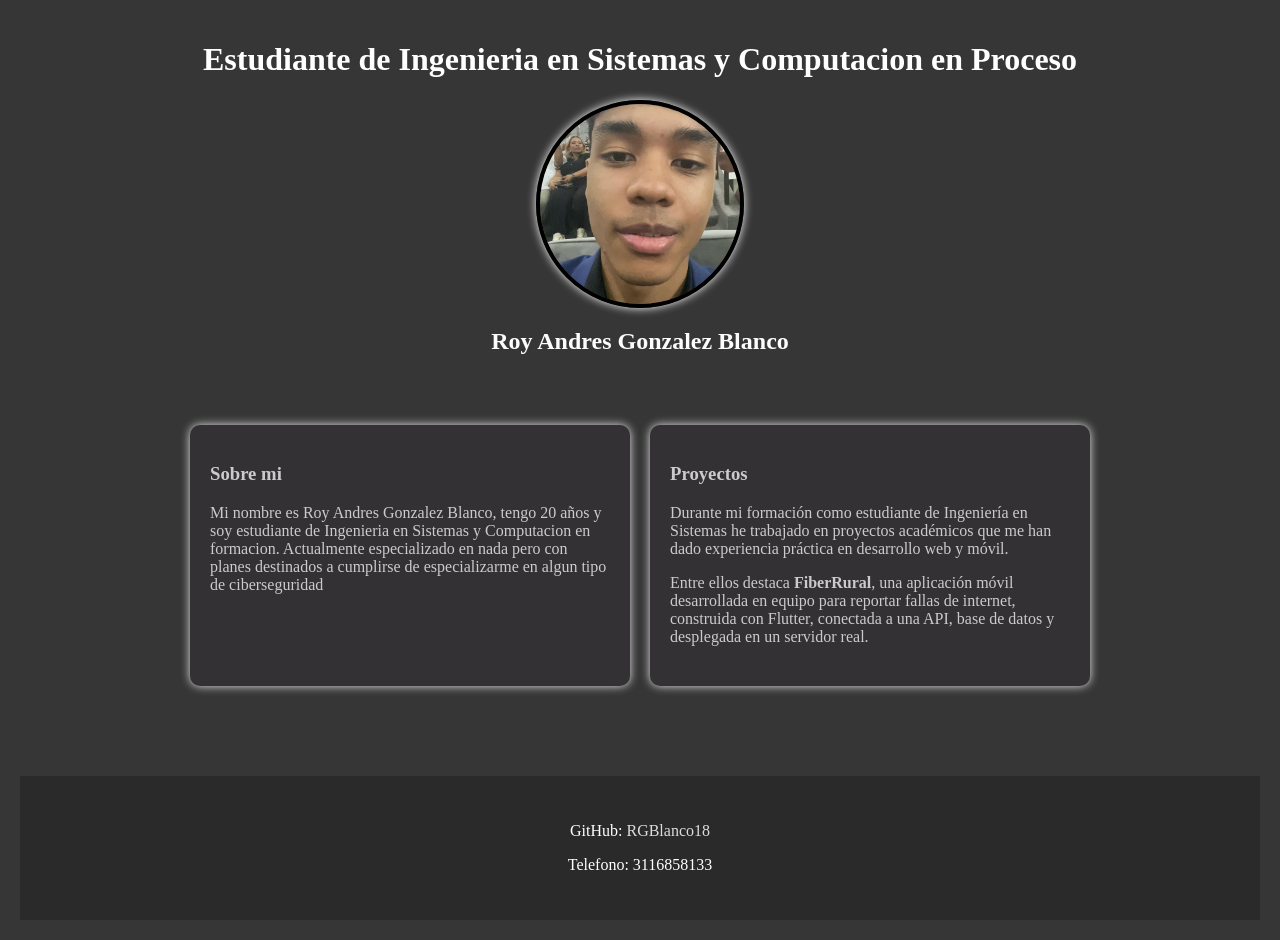
==== PrimerPorta/index.html @ 2cb70b7e "Add files via upload" ====
<!DOCTYPE html>
<html lang="en">
<head>
    <meta charset="UTF-8">
    <meta name="viewport" content="width=device-width, initial-scale=1.0">
    <title>Document</title>

    <link rel="stylesheet" href="style.css">

</head>
<body>
    
    <div class="header">
        <h1>Estudiante de Ingenieria en Sistemas y Computacion en Proceso</h1>
        <img src="fotoroy2.jpg" alt="Foto mia">
        <h2>Roy Andres Gonzalez Blanco</h2>
    </div>

    <div class="cards-grid">

        <div class="card">
            <h3>Sobre mi</h3>
            <p>Mi nombre es Roy Andres Gonzalez Blanco, tengo 20 años y soy estudiante de 
            Ingenieria en Sistemas y Computacion en formacion. Actualmente especializado en 
            nada pero con planes destinados a cumplirse de especializarme en algun tipo de 
            ciberseguridad</p>
        </div>

        <div class="card">
            <h3>Proyectos</h3>
            <p>Durante mi formación como estudiante de Ingeniería en Sistemas he trabajado 
            en proyectos académicos que me han dado experiencia práctica en desarrollo web 
            y móvil.</p>
            <p>Entre ellos destaca <strong>FiberRural</strong>, una aplicación móvil desarrollada 
            en equipo para reportar fallas de internet, construida con Flutter, conectada a una 
            API, base de datos y desplegada en un servidor real.</p>
        </div>

    </div>

    <footer>
        <p>GitHub: <a href="https://github.com/RGBlanco18" target="_blank">RGBlanco18</a></p>
        <p>Telefono: 3116858133</p>
    </footer>

</body>
</html>
---- PrimerPorta/style.css ----
body {
    font-family: 'Times New Roman', Times, serif, serif;
    margin: 20px;
    background: linear-gradient(
        to right,
        #363636,
        #363636,
        #363636,
        #363636,
        #363636
    );
    color: #cbcbcb;
    min-height: 100vh;
    display: flex;
    flex-direction: column;
    }

    h1 {
        text-align: center;
        color: #ffffff;
    }

    h2 {
        text-align: center;
        color: #fcfcfc;
    }
    
    .card {
        background-color: rgba(20, 4, 37, 0.1);
        border-radius: 10px;
        padding: 20px;
        margin: 20px auto;
        max-width: 400px;
        box-shadow: 0 0 10px rgba(255, 255, 255, 0.884);
    }
    img {
        display: block;
        margin: 0 auto;
        width: 200px;
        height: 200px;
        object-fit: cover;
        border-radius: 50%;
        border: 4px solid #000000;
        box-shadow: 0 0 10px rgb(255, 255, 255);
    }

    .cards-grid {
    display: grid;
    grid-template-columns: 1fr 1fr;
    gap: 20px;
    max-width: 900px;
    margin: 30px auto;
    padding: 0 20px;
    flex: 1;
}

footer {
    background-color: #2a2a2b;
    text-align: center;
    padding: 30px;
    margin-top: 40px;
    color: #ffffff;
}

footer a {
    color: #dddddd;
    text-decoration: none;
}
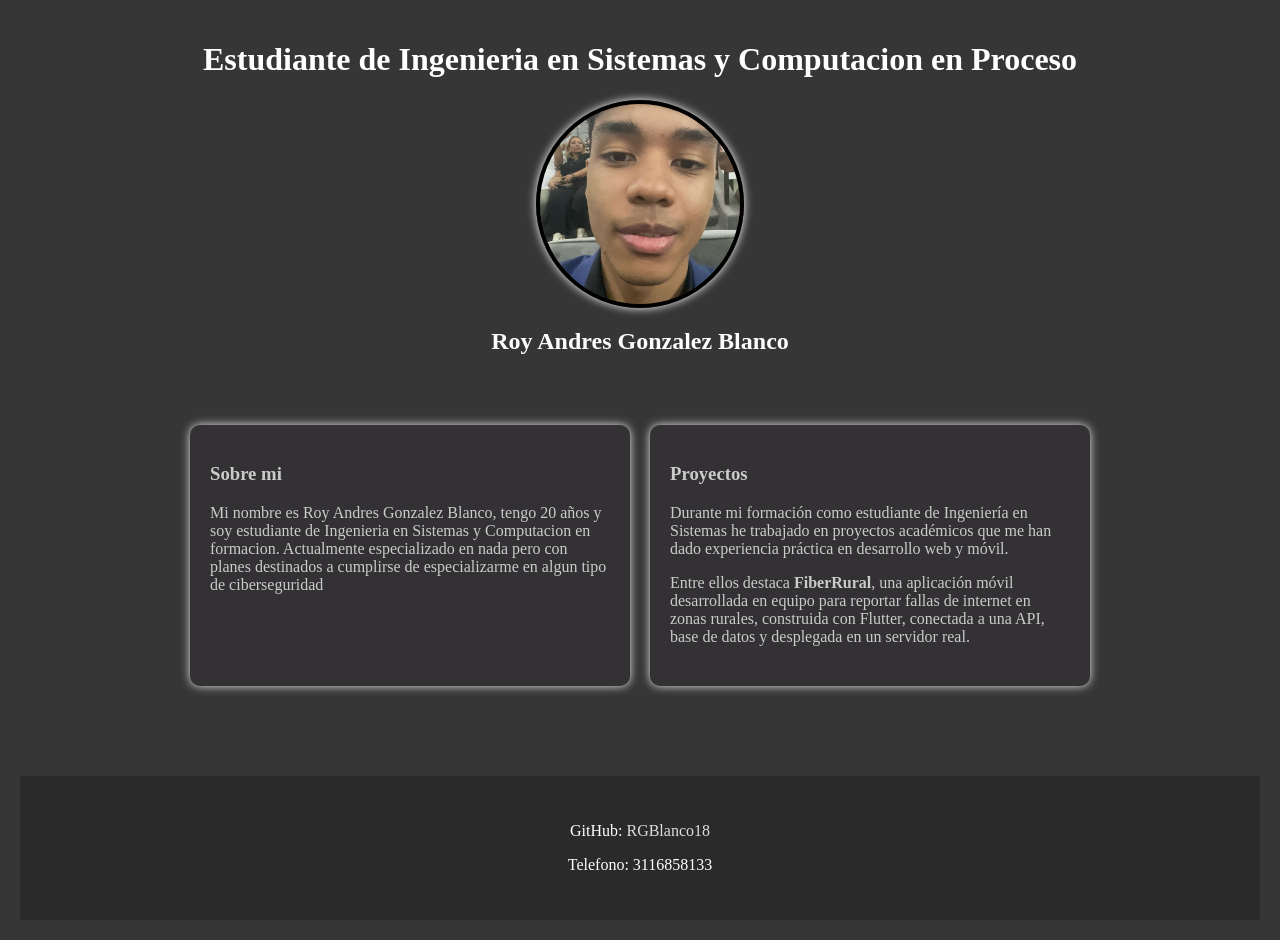
==== commit 23aa0aa3: "Update index.html" ====
--- a/PrimerPorta/index.html
+++ b/PrimerPorta/index.html
@@ -32,7 +32,7 @@
             en proyectos académicos que me han dado experiencia práctica en desarrollo web 
             y móvil.</p>
             <p>Entre ellos destaca <strong>FiberRural</strong>, una aplicación móvil desarrollada 
-            en equipo para reportar fallas de internet, construida con Flutter, conectada a una 
+            en equipo para reportar fallas de internet en zonas rurales, construida con Flutter, conectada a una 
             API, base de datos y desplegada en un servidor real.</p>
         </div>
 
@@ -44,4 +44,4 @@
     </footer>
 
 </body>
-</html>+</html>
